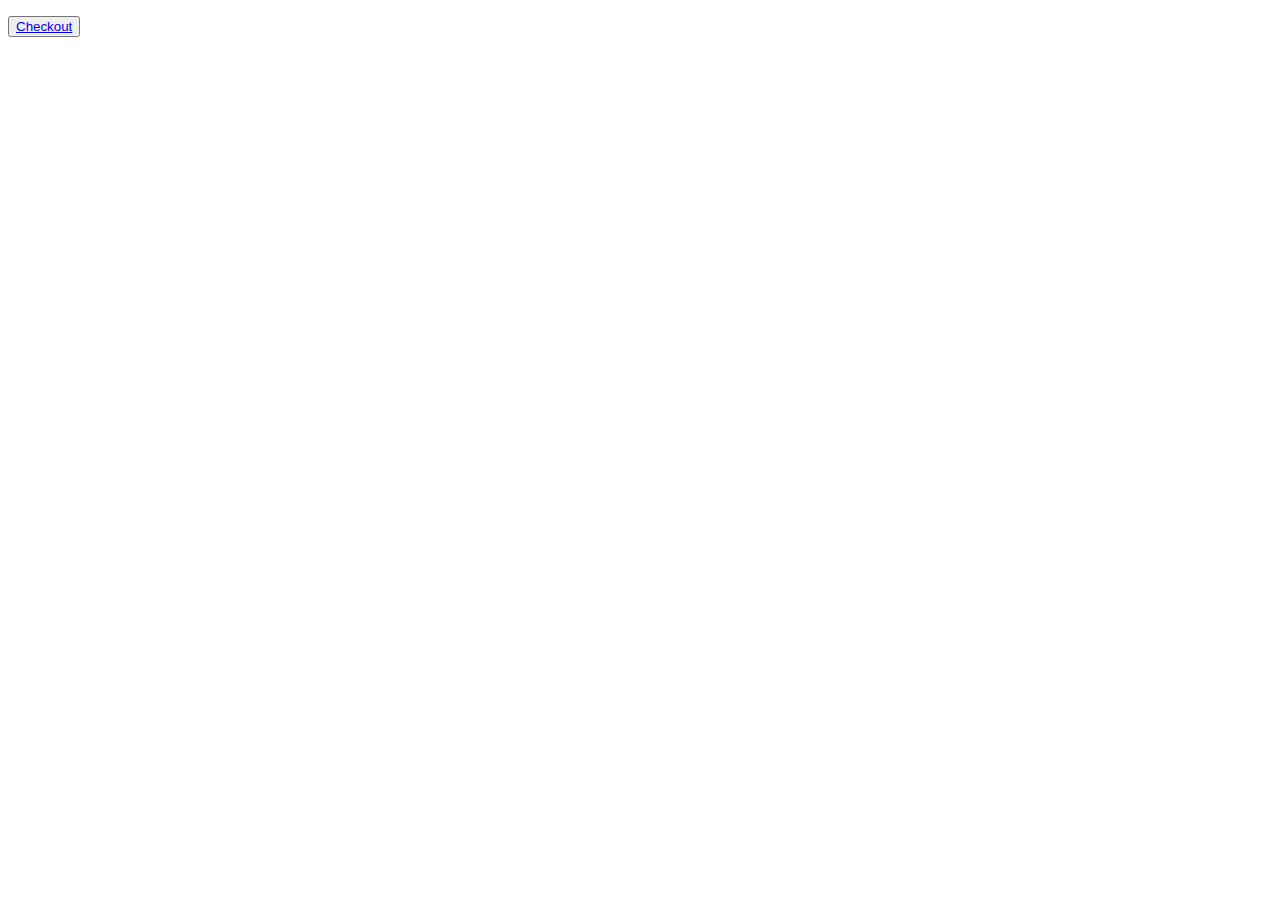
==== cart.html @ 3259e0dc "add" ====
<!DOCTYPE html>
<html lang="en">
<head>
    <meta charset="UTF-8">
    <meta http-equiv="X-UA-Compatible" content="IE=edge">
    <meta name="viewport" content="width=device-width, initial-scale=1.0">
    <title>Orbitz</title>
    <link rel="stylesheet" href="./style/cart.css">
</head>
<body>
    <p></p>
    <button><a href="./index.html" target="blank">Checkout</a></button>
    <div id="container"></div>
</body>
</html>
<script src="./script/cart.js"></script>
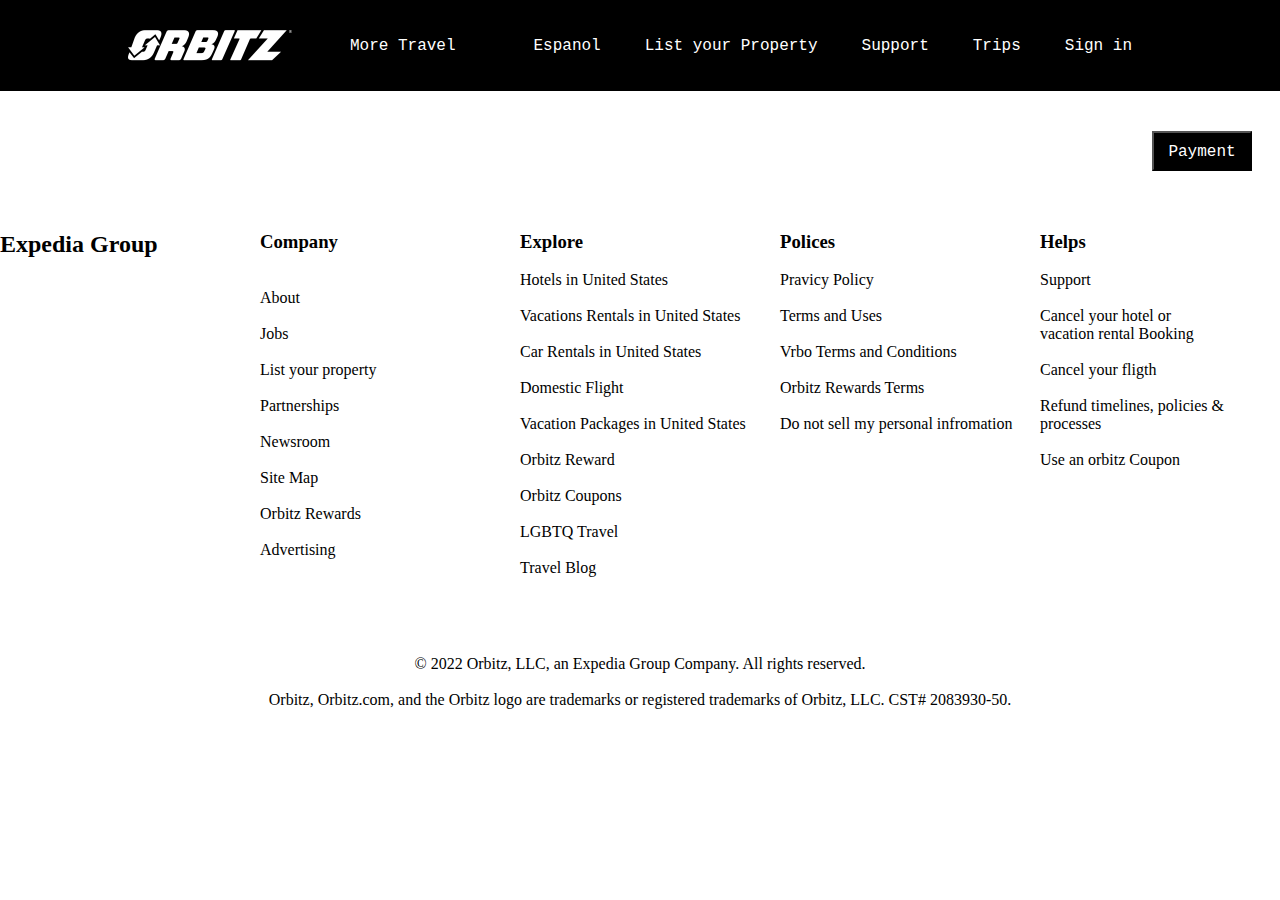
==== commit ef701405: "update file" ====
--- a/cart.html
+++ b/cart.html
@@ -8,9 +8,46 @@
     <link rel="stylesheet" href="./style/cart.css">
 </head>
 <body>
-    <p></p>
-    <button><a href="./index.html" target="blank">Checkout</a></button>
+
+    <header id="ash1"></header>
+    
+   <!-- <div id="asbtn3">  
     <div id="container"></div>
+     <div id="container1"></div>    
+</div> -->
+<div id="container"></div>
+
+    <p id="ash3"></p>
+    <button id="ash2"><a href="./payment.html">Payment</a></button>
+
+    <div id="asf13"></div>
+
+    <div class="asf14">
+        <p>© 2022 Orbitz, LLC, an Expedia Group Company. All rights reserved.</p>
+           <br>
+           <p>Orbitz, Orbitz.com, and the Orbitz logo are trademarks or registered trademarks of Orbitz, LLC. CST# 2083930-50.</p>
+  
+      </div>
+  
 </body>
 </html>
-<script src="./script/cart.js"></script>+<script src="./script/cart.js"></script>
+
+<script type="module">
+
+    import navbar from "./components/navbar.js";
+    
+    // console.log(navbar())
+    
+    document.getElementById('ash1').innerHTML=navbar();
+    </script>
+
+<script type="module">
+
+    import footer from "./components/footer.js";
+  
+     console.log(footer())
+  
+    document.getElementById('asf13').innerHTML=footer();
+  
+  </script>--- a/style/cart.css
+++ b/style/cart.css
@@ -0,0 +1,126 @@
+
+*{
+    box-sizing: border-box;
+    margin: 0;
+    padding: 0;
+  
+
+    color: black;
+  
+}
+
+
+li, a, button{
+ font-family: 'Courier New', Courier, monospace;
+ font-weight: 500;
+ font-size: 16px;
+ color: white;
+ text-decoration: none;   
+}
+
+header{
+    display: flex;
+    justify-content:  space-between;
+    align-items: center;
+    padding: 30px 10%;
+    background-color: black;
+}
+
+.logo{
+    cursor: pointer;
+
+}
+
+.nav_link{
+    list-style: none;
+    background-color: black;
+}
+
+.nav_link li {
+    display: inline-block;
+    padding: 0px 20px;
+}
+
+.nav_link li a{
+    transition: all 0.3s ease 0s;
+}
+.nav_link li a:hover{
+    color: #0088a9;
+}
+
+#asf13{
+    display: grid;
+    grid-template-columns: repeat(5, 1fr);
+    gap: 20px;
+    row-gap: 30px;
+    margin-top: 60px;
+  }
+
+  .asf14{
+    text-align: center;
+    margin-top: 60px;
+  }
+
+  #container{
+    justify-content: center;
+    color: black;
+    font-size: larger;
+    font-weight: bolder;
+    gap: 30px;
+    column-gap: 10px;
+    margin-top: 40px;
+    row-gap: 30px;
+    justify-content: center;
+    margin-left: 20%;
+  }
+  #container>div{
+   display: grid;
+   grid-template-columns: repeat(3, 0.3fr);
+   grid-template-rows: auto;
+   gap: 40px;
+  }
+
+  
+
+
+#ash2{
+     background-color: black;
+     color: white;
+     font-size: larger;
+     font-weight: bolder;
+     height: 40px;
+     width: 100px;
+     cursor: pointer;
+     margin-left: 90%;
+}
+button{
+    font-size: larger;
+    font-weight: bolder;
+    color: black;
+    width: 150px;
+    
+
+}
+
+#ash3{
+    font-size: larger;
+    font-weight: bolder;
+    text-align: end;
+}
+#asbtn3{
+    display: grid;
+    grid-template-columns: repeat(2, 1fr);
+    grid-template-rows: auto;
+    
+    justify-content: center;
+    gap: 20px;
+}
+#container1{
+    margin-top: 300px;
+    cursor: pointer;
+}
+
+#container1>div{
+    gap: 300px;
+    row-gap: 300px;
+}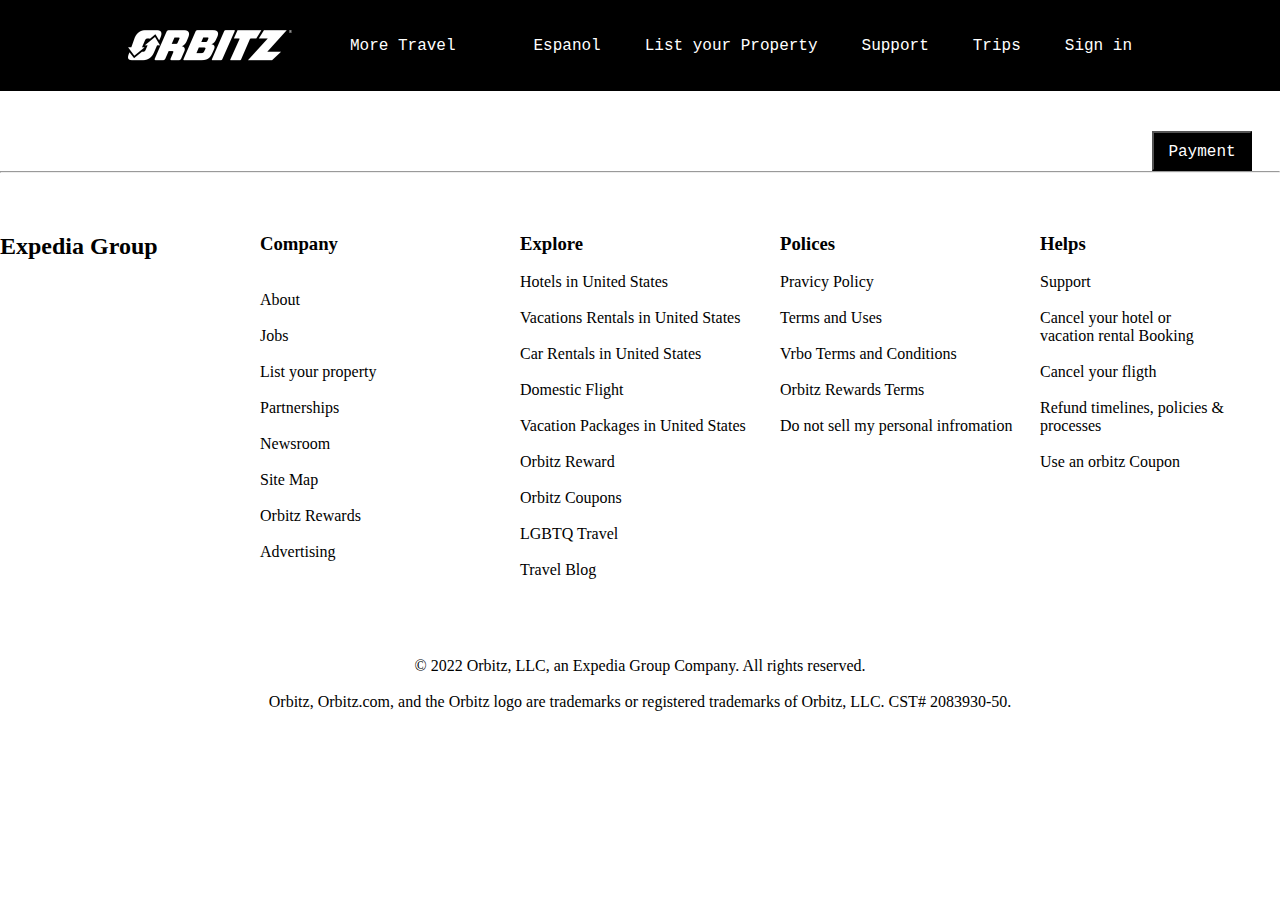
==== commit 01312a14: "add" ====
--- a/cart.html
+++ b/cart.html
@@ -20,6 +20,7 @@
     <p id="ash3"></p>
     <button id="ash2"><a href="./payment.html">Payment</a></button>
 
+    <hr style="width:100%;text-align:left;margin-left:0; height: 100%;">
     <div id="asf13"></div>
 
     <div class="asf14">
